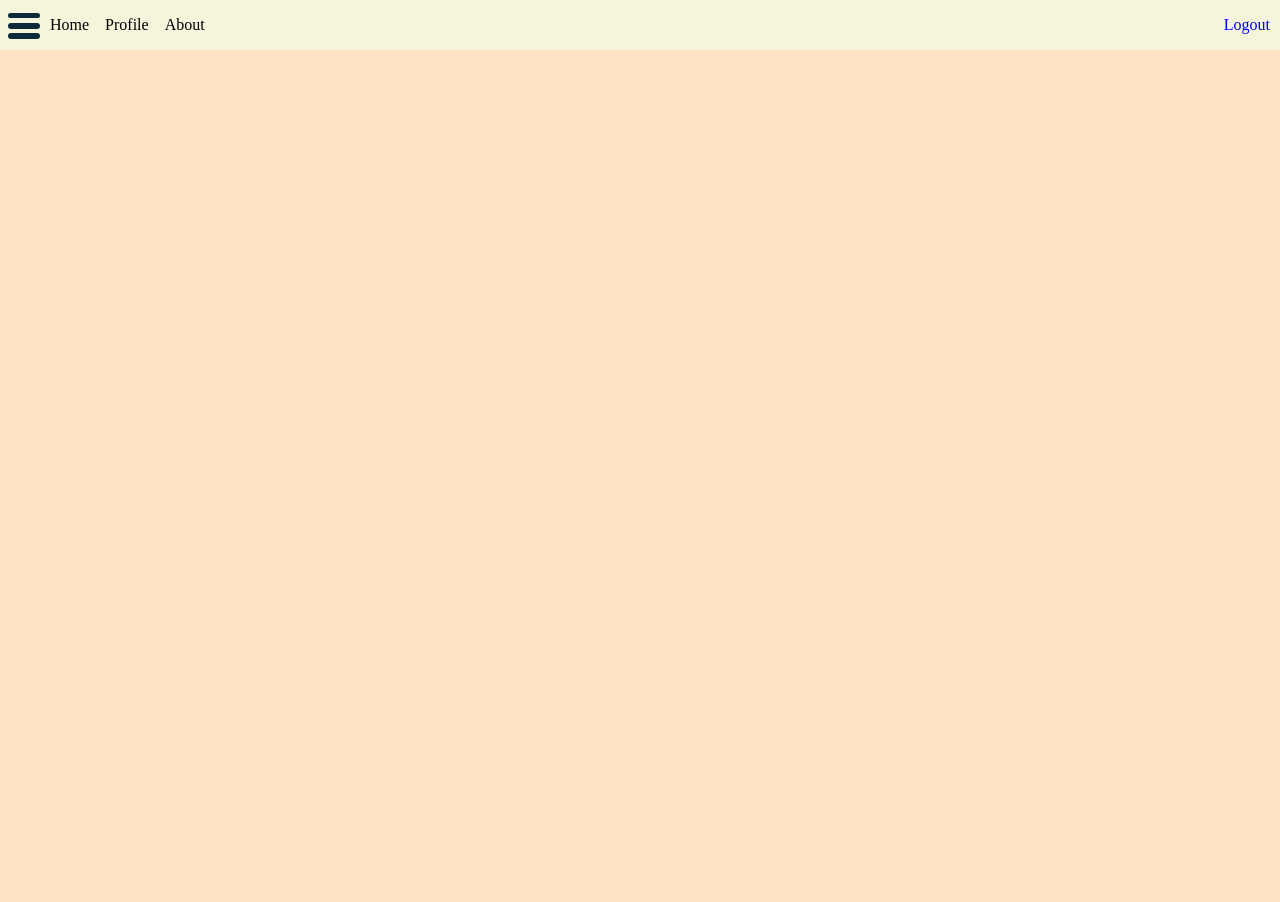
==== Demo7/Index.html @ 5132e9f0 "folder restructured" ====
<!DOCTYPE html>
<html lang="en">
<head>
    <meta charset="UTF-8">
    <meta name="viewport" content="width=device-width, initial-scale=1.0">
    <title>Document</title>
    <link rel="stylesheet" href="/Demo7/Index.css">
</head>
<body>
    <header>
        <nav class="navbar">
            <div class="hamburger" id="hamburger">
                <span class="line line1"></span>
                <span class="line line2"></span>
                <span class="line line3"></span>
            </div>
            <div class="menu-items">
                <ul class="menu-options">
                    <li>Home</li>
                    <li>Profile</li>
                    <li>About</li>
                </ul>
            </div>
            <div menu-2>
                <a href="/">Logout</a>
            </div>
        </nav>
    </header>
    <main>
        <div id="slide-bar" class="slide-bar">
        </div>
    </main>
    <script src="/Demo7/index.js"></script>
</body>
</html>
---- Demo7/Index.css ----
* {
    box-sizing: border-box;
    transition: all 0.5s ease-in-out;
}

body {
    margin: 0;
    max-width: 100vw;
    min-height: 100vh;
    background-color: bisque;
}

header {
    position: sticky;
    top: 0;
}

nav {
    display: flex;
    justify-content: space-between;
    align-items: center;
    background-color: beige;
    width: 100%;
    height: 3rem;
    min-height: 50px;
    padding: 0 10px;
}

.menu-1 {
    width: 90%;
    padding-left: 2rem;
}

.menu-2 {
    width: 10%;
    display: flex;
    justify-content: end;
    align-items: center;
}

.menu-options {
    display: flex;
    justify-content: start;
    gap: 1rem;
    list-style-type: none;
}

a {
    text-decoration: none;
}

.navbar .hamburger {
    display: block;
    height: 26px;
    width: 32px;
    position: absolute;
    top: 0.8rem;
    left: 0.5rem;
    z-index:  2;
    display: flex;
    flex-direction: column;
    justify-content: space-between;
}

.navbar .hamburger .line {
    display: block;
    height: 0.35rem;
    width: 100%;
    border-radius: 10px;
    background-color: #0d2a3b;
}

.slide-bar {
    background-color: aliceblue;
    width: 20%;
    height: calc(100vh - 3rem);
    transform: translateX(-100%);
}

.show {
    transform: translateX(0);
}
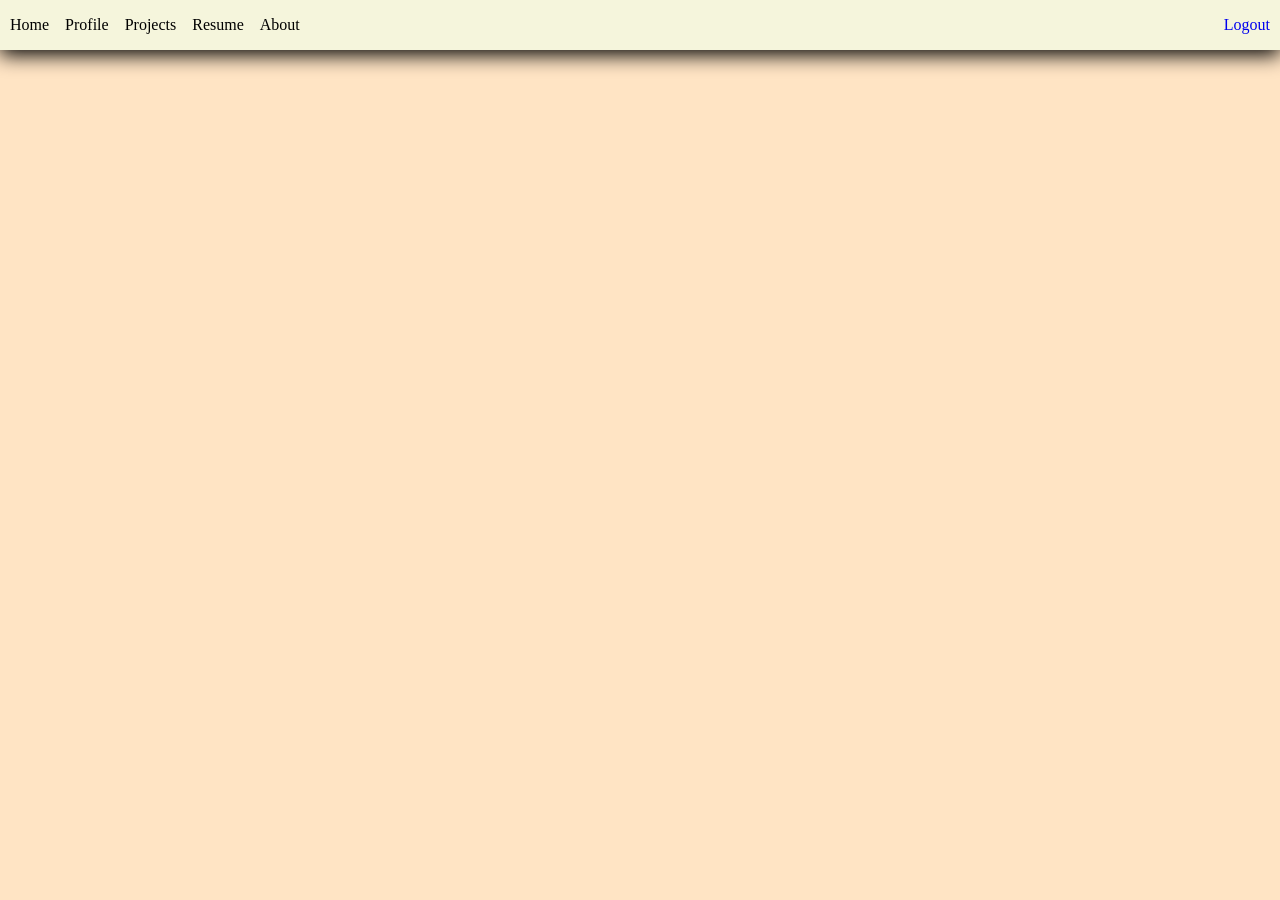
==== commit 75a23f08: "added responsiveness for portfolio design" ====
--- a/Demo7/Index.html
+++ b/Demo7/Index.html
@@ -14,20 +14,29 @@
                 <span class="line line2"></span>
                 <span class="line line3"></span>
             </div>
-            <div class="menu-items">
+            <div class="menu-1">
                 <ul class="menu-options">
                     <li>Home</li>
                     <li>Profile</li>
+                    <li>Projects</li>
+                    <li>Resume</li>
                     <li>About</li>
                 </ul>
             </div>
-            <div menu-2>
+            <div class="menu-2">
                 <a href="/">Logout</a>
             </div>
         </nav>
     </header>
     <main>
         <div id="slide-bar" class="slide-bar">
+            <ul class="hidden-menu-options">
+                <li>Home</li>
+                    <li>Profile</li>
+                    <li>Projects</li>
+                    <li>Resume</li>
+                    <li>About</li>
+            </ul>
         </div>
     </main>
     <script src="/Demo7/index.js"></script>
--- a/Demo7/Index.css
+++ b/Demo7/Index.css
@@ -8,15 +8,12 @@
     max-width: 100vw;
     min-height: 100vh;
     background-color: bisque;
-}
-
-header {
-    position: sticky;
-    top: 0;
+    overflow-y: hidden;
 }
 
 nav {
     display: flex;
+    position: relative;
     justify-content: space-between;
     align-items: center;
     background-color: beige;
@@ -24,11 +21,12 @@
     height: 3rem;
     min-height: 50px;
     padding: 0 10px;
+    z-index: 2;
+    box-shadow: 0 5px 20px black;
 }
 
 .menu-1 {
     width: 90%;
-    padding-left: 2rem;
 }
 
 .menu-2 {
@@ -40,43 +38,74 @@
 
 .menu-options {
     display: flex;
-    justify-content: start;
+    flex-direction: row;
+    padding: 0;
     gap: 1rem;
     list-style-type: none;
+    position: relative;
 }
 
 a {
     text-decoration: none;
 }
 
-.navbar .hamburger {
-    display: block;
-    height: 26px;
-    width: 32px;
-    position: absolute;
-    top: 0.8rem;
-    left: 0.5rem;
-    z-index:  2;
-    display: flex;
-    flex-direction: column;
-    justify-content: space-between;
+.slide-bar,.navbar .hamburger,.navbar .hamburger .line {
+    display: none;
 }
 
-.navbar .hamburger .line {
-    display: block;
-    height: 0.35rem;
-    width: 100%;
-    border-radius: 10px;
-    background-color: #0d2a3b;
-}
+@media (max-width:700px) {
+    .navbar .hamburger {
+        display: block;
+        height: 26px;
+        width: 32px;
+        position: absolute;
+        top: 0.8rem;
+        left: 0.5rem;
+        z-index:  2;
+        display: flex;
+        flex-direction: column;
+        justify-content: space-between;
+    }
+    
+    .navbar .hamburger .line {
+        display: block;
+        height: 0.35rem;
+        width: 100%;
+        border-radius: 10px;
+        background-color: #0d2a3b;
+    }
+    .slide-bar {
+        display: block;
+        background-color: beige;
+        margin-top: -14px;
+        width: 20%;
+        min-width: 150px;
+        height: calc(100vh);
+        transform: translateX(-100%);
+        position: relative;
+    }
 
-.slide-bar {
-    background-color: aliceblue;
-    width: 20%;
-    height: calc(100vh - 3rem);
-    transform: translateX(-100%);
-}
+    .hidden-menu-options {
+        display: flex;
+        flex-direction: column;
+        align-content: start;
+        row-gap: 1rem;
+        position: absolute;
+        top: 1rem;
+        left: 1rem;
+        list-style-type: none;
+    }
 
-.show {
-    transform: translateX(0);
+    .hidden-menu-options li {
+        position: relative;
+        right: 2rem;
+    }
+
+    .menu-options {
+        display: none;
+    }
+    
+    .show {
+        transform: translateX(0);
+    }
 }
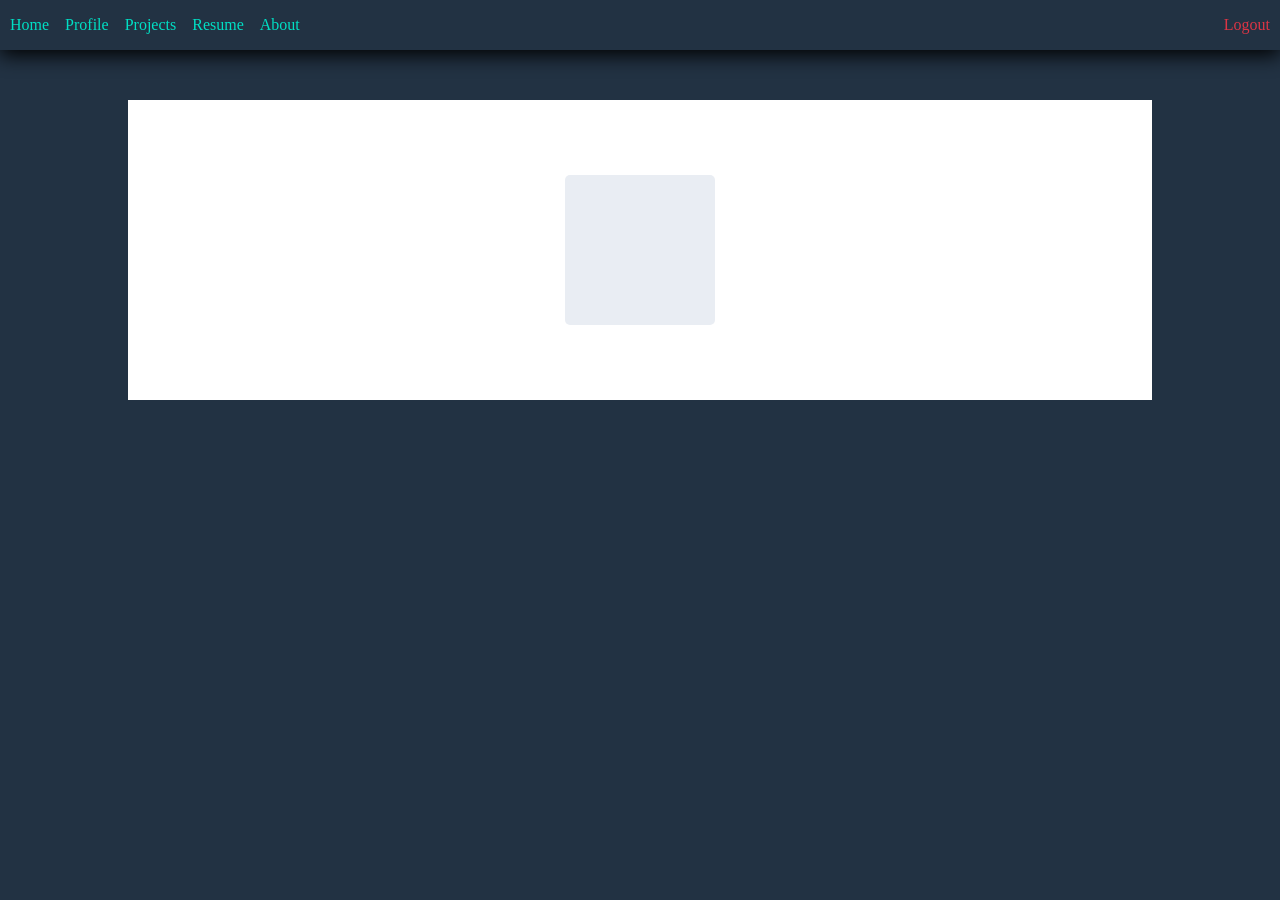
==== commit 819f51a9: "Alphabet Project" ====
--- a/Demo7/Index.html
+++ b/Demo7/Index.html
@@ -32,11 +32,16 @@
         <div id="slide-bar" class="slide-bar">
             <ul class="hidden-menu-options">
                 <li>Home</li>
-                    <li>Profile</li>
-                    <li>Projects</li>
-                    <li>Resume</li>
-                    <li>About</li>
+                <li>Profile</li>
+                <li>Projects</li>
+                <li>Resume</li>
+                <li>About</li>
             </ul>
+        </div>
+        <div class="keyboard">
+            <div id="key" class="key">
+
+            </div>
         </div>
     </main>
     <script src="/Demo7/index.js"></script>
--- a/Demo7/Index.css
+++ b/Demo7/Index.css
@@ -1,14 +1,12 @@
 * {
     box-sizing: border-box;
-    transition: all 0.5s ease-in-out;
 }
 
 body {
     margin: 0;
     max-width: 100vw;
     min-height: 100vh;
-    background-color: bisque;
-    overflow-y: hidden;
+    background-color: #223243;
 }
 
 nav {
@@ -16,17 +14,18 @@
     position: relative;
     justify-content: space-between;
     align-items: center;
-    background-color: beige;
+    background-color: #223243;
     width: 100%;
     height: 3rem;
     min-height: 50px;
     padding: 0 10px;
-    z-index: 2;
+    z-index: 1;
     box-shadow: 0 5px 20px black;
 }
 
 .menu-1 {
     width: 90%;
+    color:#00dfc4;
 }
 
 .menu-2 {
@@ -47,10 +46,38 @@
 
 a {
     text-decoration: none;
+    color: #DC3545;
 }
 
 .slide-bar,.navbar .hamburger,.navbar .hamburger .line {
     display: none;
+}
+
+.key {
+    display: flex;
+    width: 150px;
+    height: 150px;
+    background-color: #e9edf3;
+    justify-content: center;
+    align-items: center;
+    font-weight: bold;
+    font-size: 80px;
+    color: #00dfc4;
+    z-index: 5;
+    border-radius: 5px;
+}
+
+.keyboard {
+    display: flex;
+    flex-wrap: wrap;
+    gap: 10px 10px;
+    width: 80%;
+    height: 300px;
+    margin: 50px auto;
+    padding: 50px 50px;
+    justify-content: center;
+    align-items: center;
+    background-color: #fff;
 }
 
 @media (max-width:700px) {
@@ -72,17 +99,45 @@
         height: 0.35rem;
         width: 100%;
         border-radius: 10px;
-        background-color: #0d2a3b;
+        background-color: #00dfc4;
     }
     .slide-bar {
+        position: absolute;
         display: block;
-        background-color: beige;
+        top: 4rem;
+        background-color: #00dfc4;
+        z-index: 5;
         margin-top: -14px;
-        width: 20%;
-        min-width: 150px;
+        width: 80%;
+        max-width: 350px;
         height: calc(100vh);
-        transform: translateX(-100%);
-        position: relative;
+        transform: translateX(-101%);
+    }
+
+    .key {
+        display: flex;
+        width: 30px;
+        height: 30px;
+        background-color: whitesmoke;
+        justify-content: center;
+        align-items: center;
+        font-weight: bold;
+        font-size: large;
+        color: #00dfc4;
+        z-index: 3;
+        border-radius: 5px;
+    }
+    
+    .keyboard {
+        display: flex;
+        flex-wrap: wrap;
+        gap: 10px;
+        width: 80%;
+        height: auto;
+        margin: 50px auto;
+        padding: 50px 2px 50px;
+        align-items: center;
+        background-color: #fff;
     }
 
     .hidden-menu-options {
@@ -108,4 +163,7 @@
     .show {
         transform: translateX(0);
     }
+    .slide-bar,.show {
+        transition: all 0.5s ease-in-out;
+    }
 }
